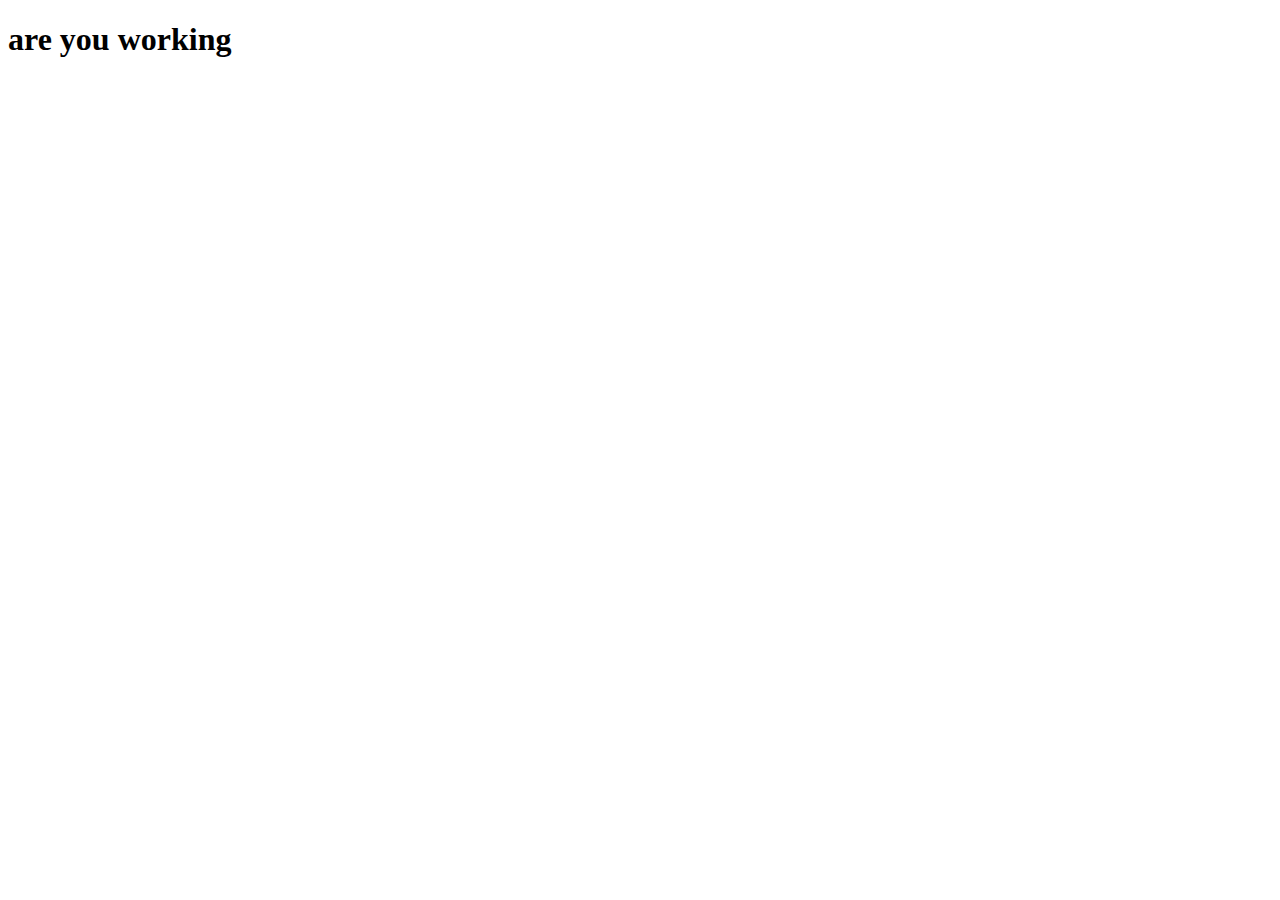
==== src/index.html @ fd83d81a "Drawing cards" ====
<!DOCTYPE html>
<html lang="en">
<head>
    <meta charset="UTF-8">
    <meta name="viewport" content="width=device-width, initial-scale=1.0">
    <title>Card Games</title>
    <!-- <script src="js/drawCards.js" type="module"></script> -->
    <script src="js/playerOne.js" type="module"></script>

</head>
<body>
    <h1>are you working</h1>
    
</body>
</html>
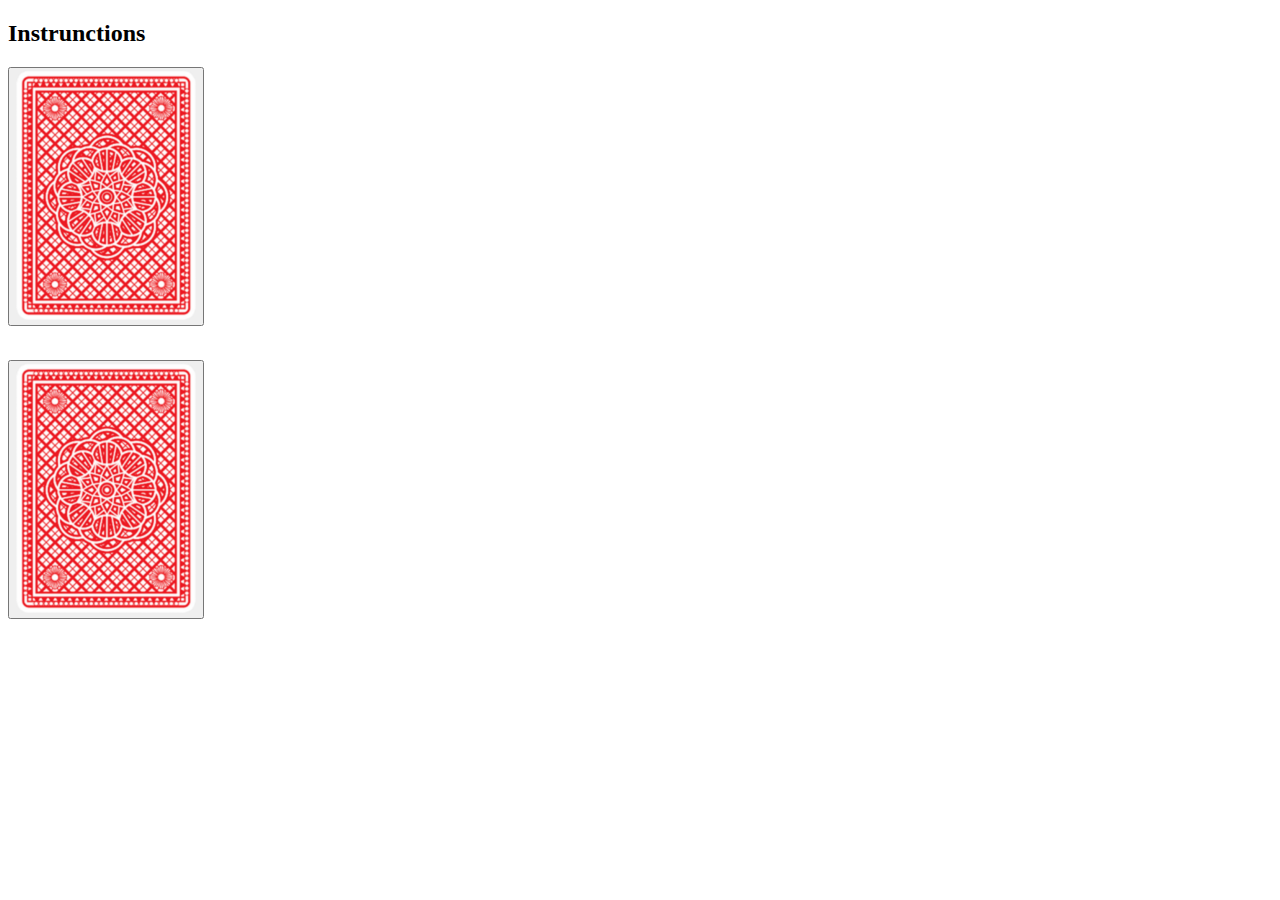
==== commit 686ff682: "working click" ====
--- a/src/index.html
+++ b/src/index.html
@@ -4,12 +4,33 @@
     <meta charset="UTF-8">
     <meta name="viewport" content="width=device-width, initial-scale=1.0">
     <title>Card Games</title>
-    <!-- <script src="js/drawCards.js" type="module"></script> -->
-    <script src="js/playerOne.js" type="module"></script>
-
+    <script src="js/main.js" type="module"></script>
 </head>
 <body>
-    <h1>are you working</h1>
+    <header class="main-header">
+        <h2>Instrunctions</h2>
+    </header>
+    <main class="game">
+        <div class="cpu">
+            <button class="cpu-hand">
+            <img class="cpu-hand-img" src="../src/images/backofcard.png">
+            </button>
+        </div>
+        <div class="cpu-pile">
+            <img class="cpuCardInPlay" src="">
+        </div>
+        <ul class="cpu-table">
+            
+        </ul>
+        <ul class="player-table">
+
+        </ul>
+        <div class="player">
+            <button class="player-hand">
+            <img class="player-hand-img" src="../src/images/backofcard.png">
+            </button>
+        </div>
+    </main>
     
 </body>
 </html>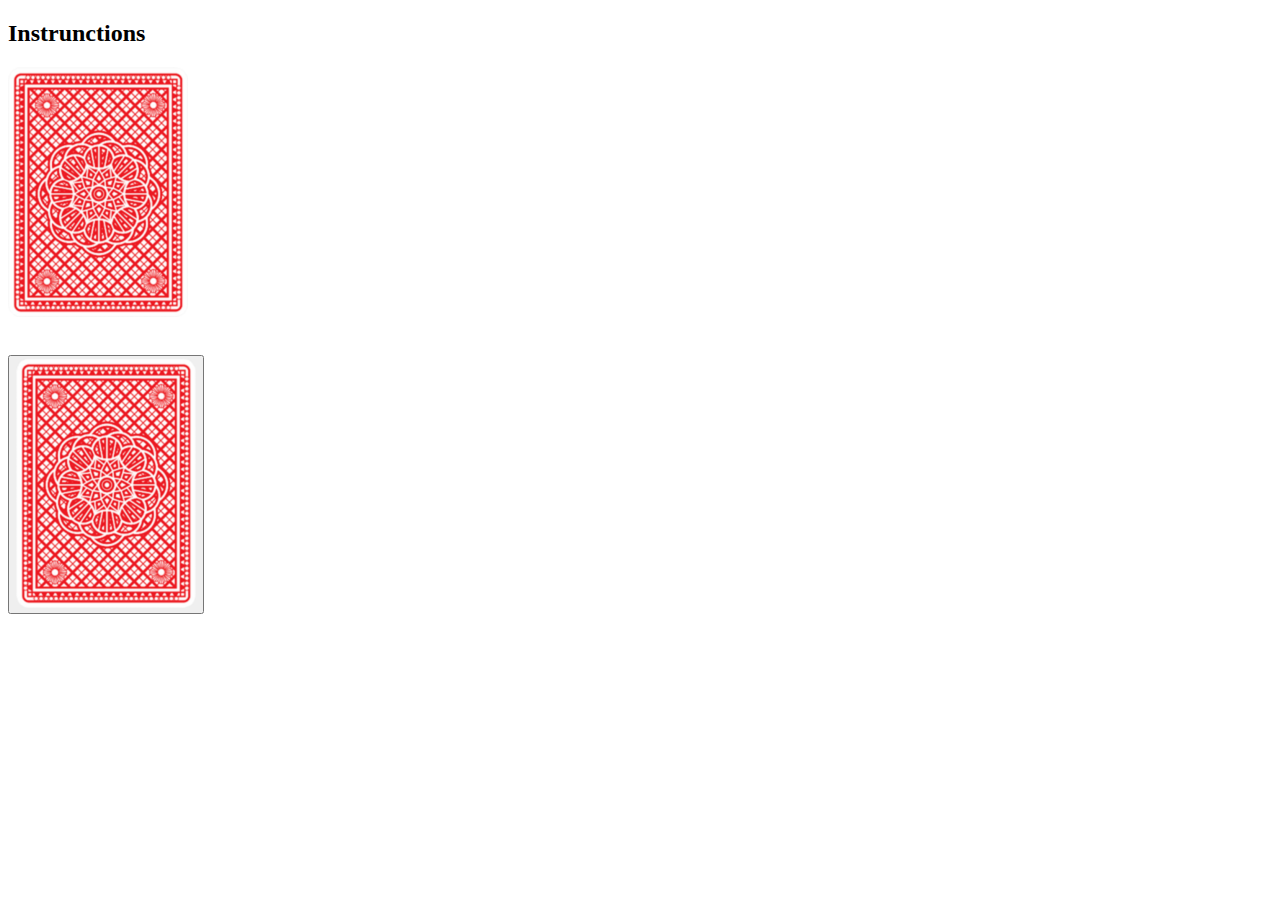
==== commit 60ee6ef6: "running ish game" ====
--- a/src/index.html
+++ b/src/index.html
@@ -4,6 +4,8 @@
     <meta charset="UTF-8">
     <meta name="viewport" content="width=device-width, initial-scale=1.0">
     <title>Card Games</title>
+    <link rel="stylesheet" href="css/style.css"/>
+
     <script src="js/main.js" type="module"></script>
 </head>
 <body>
@@ -12,9 +14,7 @@
     </header>
     <main class="game">
         <div class="cpu">
-            <button class="cpu-hand">
             <img class="cpu-hand-img" src="../src/images/backofcard.png">
-            </button>
         </div>
         <div class="cpu-pile">
             <img class="cpuCardInPlay" src="">
--- a/src/css/style.css
+++ b/src/css/style.css
@@ -0,0 +1,3 @@
+li.playing-card::marker{
+    display: none;
+}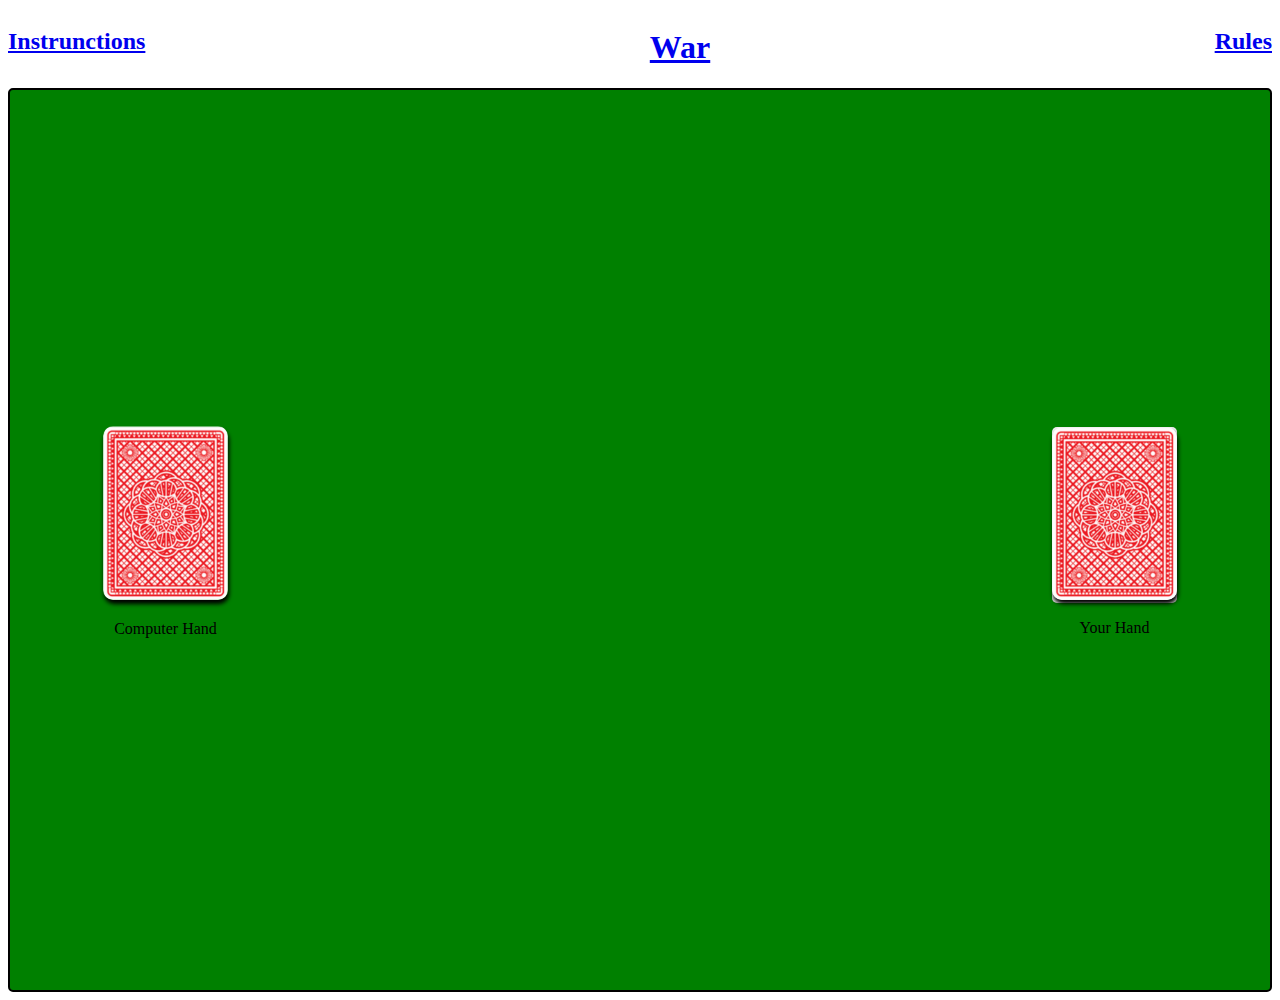
==== commit 9f99cfb2: "multiple pages" ====
--- a/src/index.html
+++ b/src/index.html
@@ -10,18 +10,27 @@
 </head>
 <body>
     <header class="main-header">
-        <h2>Instrunctions</h2>
+        <a href="instructions/instrunctions.html"><h2>Instrunctions</h2></a>
+        <a href="index.html"><h1>War</h1></a>
+        <a href="rules/rules.html"><h2>Rules</h2></a>
     </header>
     <main class="game">
         <div class="cpu">
             <img class="cpu-hand-img" src="../src/images/backofcard.png">
-        </div>
-        <div class="cpu-pile">
-            <img class="cpuCardInPlay" src="">
+            <p id="text">Computer Hand</p>
         </div>
         <ul class="cpu-table">
             
         </ul>
+        <div class="war">
+        <ul class="war-cpu">
+
+        </ul>
+        <h3 class="winner"></h3>
+        <ul class="war-player">
+
+        </ul>
+        </div>
         <ul class="player-table">
 
         </ul>
@@ -29,6 +38,7 @@
             <button class="player-hand">
             <img class="player-hand-img" src="../src/images/backofcard.png">
             </button>
+            <p id="text">Your Hand</p>
         </div>
     </main>
     
--- a/src/css/style.css
+++ b/src/css/style.css
@@ -1,3 +1,57 @@
-li.playing-card::marker{
+::marker{
     display: none;
+}
+
+.main-header{
+    display: flex;
+    justify-content: space-between;
+}
+
+.game{
+    height: 100dvh;
+    display: flex;
+    justify-content: space-around;
+    align-items: center;
+    background-color: green;
+    border: solid 2px black;
+    border-radius: 5px;
+}
+
+.war{
+    display:flex;
+    flex-direction: column;
+}
+
+.cpu-hand-img{
+    width: 125px;
+    border-radius: 10px;
+    box-shadow: 1px 4px 4px black;
+}
+
+.player-hand-img{
+    border-radius: 10px;
+    width: 125px;
+    box-shadow: 1px 4px 4px black;
+    cursor: pointer;
+}
+
+.card-image{
+    width: 125px;
+    border-radius: 10px;
+    box-shadow: 1px 4px 4px black;
+}
+
+.player-table{
+    padding: 0;
+}
+.player-hand{
+    display: block;
+    border: 0;
+    padding: 0;
+    color: white;
+    border-radius: 5px;
+}
+
+#text {
+    text-align: center;
 }